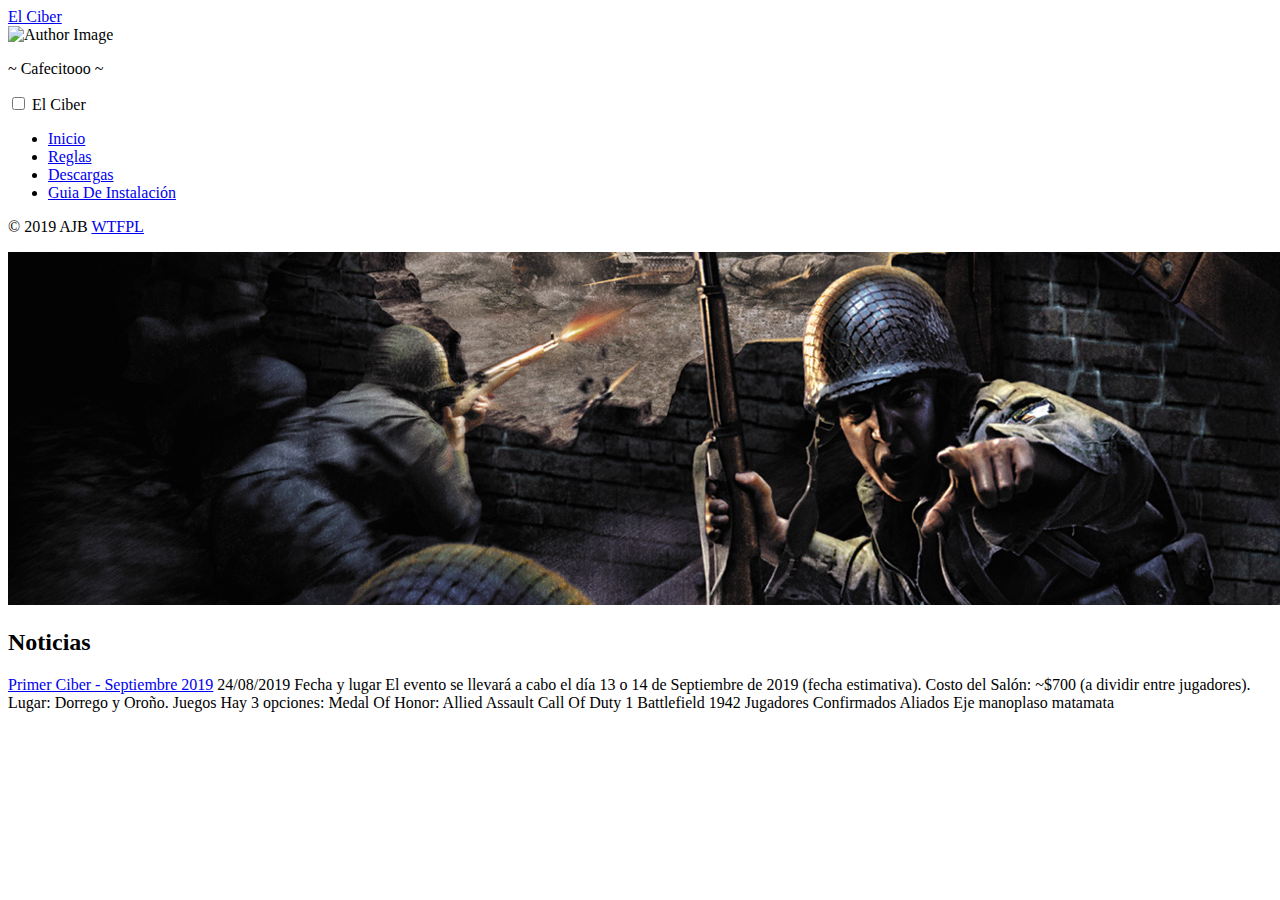
==== public/index.html @ 3b368d75 "auto build on commit" ====
<!DOCTYPE html>
<html lang="es">
    
  <head>
    <link href="https://gmpg.org/xfn/11" rel="profile">
    <meta charset="utf-8">
<meta http-equiv="X-UA-Compatible" content="IE=edge">
<meta http-equiv="Cache-Control" content="public" />
<!-- Enable responsiveness on mobile devices -->
<meta name="viewport" content="width=device-width, initial-scale=1.0, maximum-scale=1">
<meta name="generator" content="Hugo 0.57.2" />

    

<title>El Ciber</title>


<meta name="twitter:card" content="summary"/>
<meta name="twitter:title" content="sssaassasa Hugo"/>
<meta name="twitter:description" content="~ A llorar a la iglesia ~ "/>

<meta property="og:title" content="sssaassasa Hugo" />
<meta property="og:description" content="~ A llorar a la iglesia ~ " />
<meta property="og:type" content="website" />
<meta property="og:url" content="http://example.org/" />

<meta property="og:updated_time" content="2014-04-09T00:00:00+00:00" /><meta property="og:site_name" content="Title" />


    


<link rel="stylesheet" href="https://cdnjs.cloudflare.com/ajax/libs/highlight.js/9.12.0/styles/github.min.css">








<link rel="stylesheet" href="/scss/hyde-hyde.9181f25ed2263aeb878ec6f8a84f10c4ebb16150000fca8767308880bdde5ca0.css" integrity="sha256-kYHyXtImOuuHjsb4qE8QxOuxYVAAD8qHZzCIgL3eXKA=">


<link rel="stylesheet" href="/scss/print.2744dcbf8a0b2e74f8a50e4b34e5f441be7cf93cc7de27029121c6a09f9e77bc.css" integrity="sha256-J0Tcv4oLLnT4pQ5LNOX0Qb58&#43;TzH3icCkSHGoJ&#43;ed7w=" media="print">



    <!-- HTML5 shim and Respond.js for IE8 support of HTML5 elements and media queries -->
    <!--[if lt IE 9]>
    <script src="https://oss.maxcdn.com/html5shiv/3.7.3/html5shiv.min.js"></script>
    <script src="https://oss.maxcdn.com/respond/1.4.2/respond.min.js"></script>
    <![endif]-->
    <!-- Icons -->
    <link rel="apple-touch-icon-precomposed" sizes="144x144" href="/apple-touch-icon-144-precomposed.png">
    <link rel="shortcut icon" href="/favicon.png">
    <link rel="alternate" type="application/rss+xml" href="http://example.org/index.xml" title="El Ciber" />

</head>

  

    <body class=" ">
    


<div class="sidebar">
  <div class="container ">
    <div class="sidebar-about">
      <span class="site__title">
        <a href="http://example.org/">El Ciber</a>
      </span>
      
        
        
        
        <div class="author-image">
          <img src="http://example.org/img/cod02.png" alt="Author Image" class="img--circle img--headshot element--center">
        </div>
        
      
      
      <p class="site__description" id='subtitle'>
        
        
        asdads

    
            
      </p>
    </div>
    <div class="collapsible-menu">
      <input type="checkbox" id="menuToggle">
      <label for="menuToggle">El Ciber</label>
      <div class="menu-content">
        <div>
	<ul class="sidebar-nav">
		 
		 
			 
				<li>
					<a href="/">
						<span>Inicio</span>
					</a>
				</li>
			 
		 
			 
				<li>
					<a href="/reglas/">
						<span>Reglas</span>
					</a>
				</li>
			 
		 
			 
				<li>
					<a href="/descargas/">
						<span>Descargas</span>
					</a>
				</li>
			 
		 
			 
				<li>
					<a href="/guia-de-instalacion/">
						<span>Guia De Instalación</span>
					</a>
				</li>
			 
		
	</ul>
</div>

        <section class="social">
	
	
	
	
	
	
	
	
	
	
	
	
	
	
	
	
</section>

      </div>
    </div>
    
<div class="copyright">
  &copy; 2019 AJB
  
    <a href="http://www.wtfpl.net/">WTFPL</a>
  
</div>



  </div>
</div>

<script>
    let subtitles = [
      "A llorar a la iglesia",
      "A mamarla",
      "Puto el que lee",
      "Ez",
      "Calentitos los panchos",
      "2 x 1 peso",
      "Con perdon de las damas",
      "Isabel!",
      "Cafecitooo"
    ];

    let sub = "~ ";
    sub += subtitles[Math.floor(Math.random() * subtitles.length)];
    sub += " ~"
    document.getElementById('subtitle').innerHTML = sub   
</script>
        <div class="content container">
            
  <div class="post-list">
    <p><img src="img/cod03.png" alt="saass" /></p>

    <h2>Noticias</h2>
    
    
      
        
      
      <div class="post-list__item">
        <span class="item__title--big">
          <a href="/post/primer-ciber-septiembre-2019/" >Primer Ciber -  Septiembre 2019</a>
        </span>
        <span class="item__date">
          24/08/2019
        </span>
        <span >
        
         Fecha y lugar El evento se llevará a cabo el día 13 o 14 de Septiembre de 2019 (fecha estimativa).
Costo del Salón: ~$700 (a dividir entre jugadores).
Lugar: Dorrego y Oroño.
  Juegos Hay 3 opciones:
 Medal Of Honor: Allied Assault
 Call Of Duty 1 Battlefield 1942  Jugadores Confirmados    Aliados Eje     manoplaso matamata    
        
        </span>
        
        </div>
        
     
  </div>
  


        </div>
        
  
  <script defer src="https://use.fontawesome.com/releases/v5.5.0/js/all.js" integrity="sha384-GqVMZRt5Gn7tB9D9q7ONtcp4gtHIUEW/yG7h98J7IpE3kpi+srfFyyB/04OV6pG0" crossorigin="anonymous"></script>


    </body>
</html>
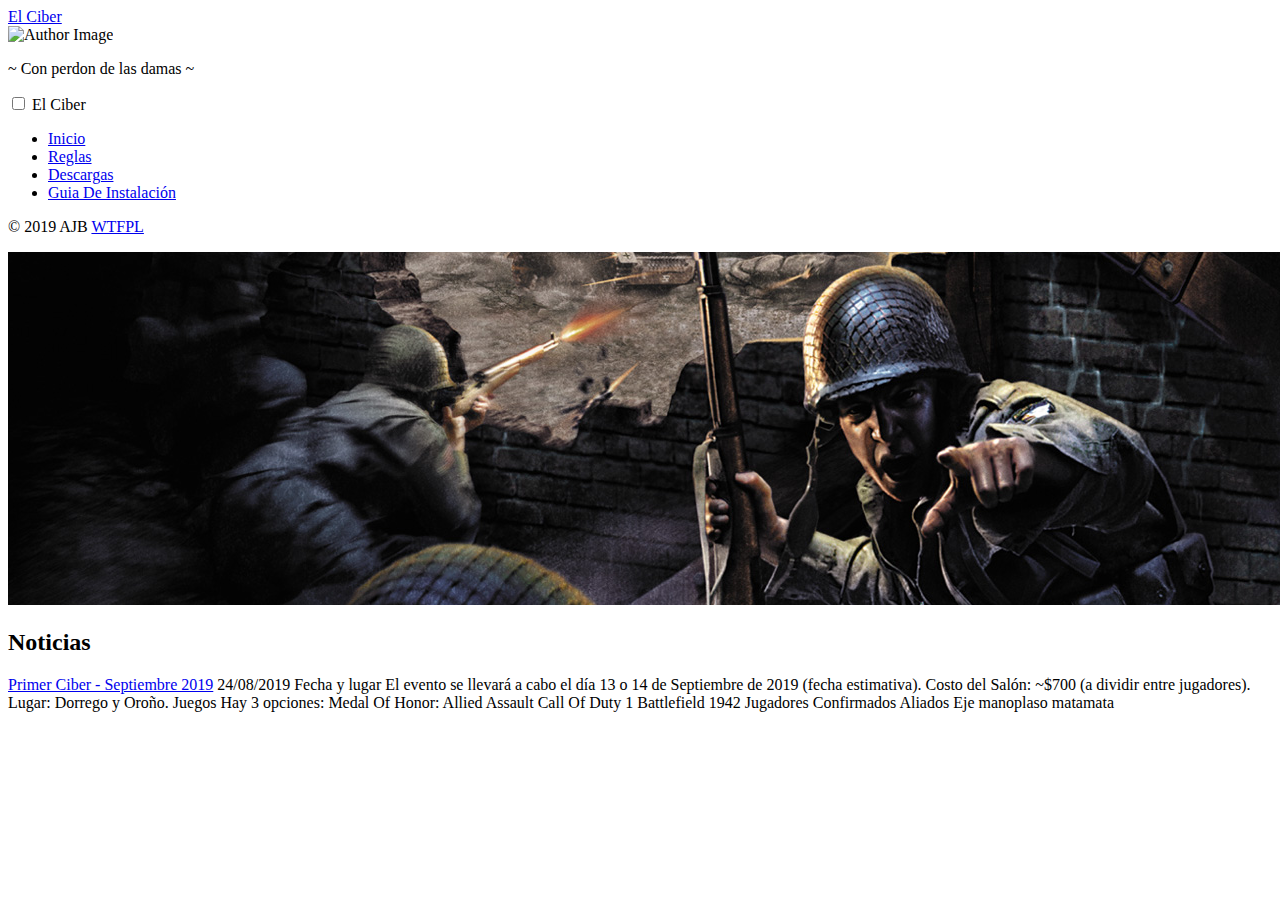
==== commit 2d686ac2: "fix url" ====
--- a/public/index.html
+++ b/public/index.html
@@ -22,7 +22,7 @@
 <meta property="og:title" content="sssaassasa Hugo" />
 <meta property="og:description" content="~ A llorar a la iglesia ~ " />
 <meta property="og:type" content="website" />
-<meta property="og:url" content="http://example.org/" />
+<meta property="og:url" content="https://elciber.ga/" />
 
 <meta property="og:updated_time" content="2014-04-09T00:00:00+00:00" /><meta property="og:site_name" content="Title" />
 
@@ -54,7 +54,7 @@
     <!-- Icons -->
     <link rel="apple-touch-icon-precomposed" sizes="144x144" href="/apple-touch-icon-144-precomposed.png">
     <link rel="shortcut icon" href="/favicon.png">
-    <link rel="alternate" type="application/rss+xml" href="http://example.org/index.xml" title="El Ciber" />
+    <link rel="alternate" type="application/rss+xml" href="https://elciber.ga/index.xml" title="El Ciber" />
 
 </head>
 
@@ -68,14 +68,14 @@
   <div class="container ">
     <div class="sidebar-about">
       <span class="site__title">
-        <a href="http://example.org/">El Ciber</a>
+        <a href="https://elciber.ga">El Ciber</a>
       </span>
       
         
         
         
         <div class="author-image">
-          <img src="http://example.org/img/cod02.png" alt="Author Image" class="img--circle img--headshot element--center">
+          <img src="https://elciber.gaimg/cod02.png" alt="Author Image" class="img--circle img--headshot element--center">
         </div>
         
       
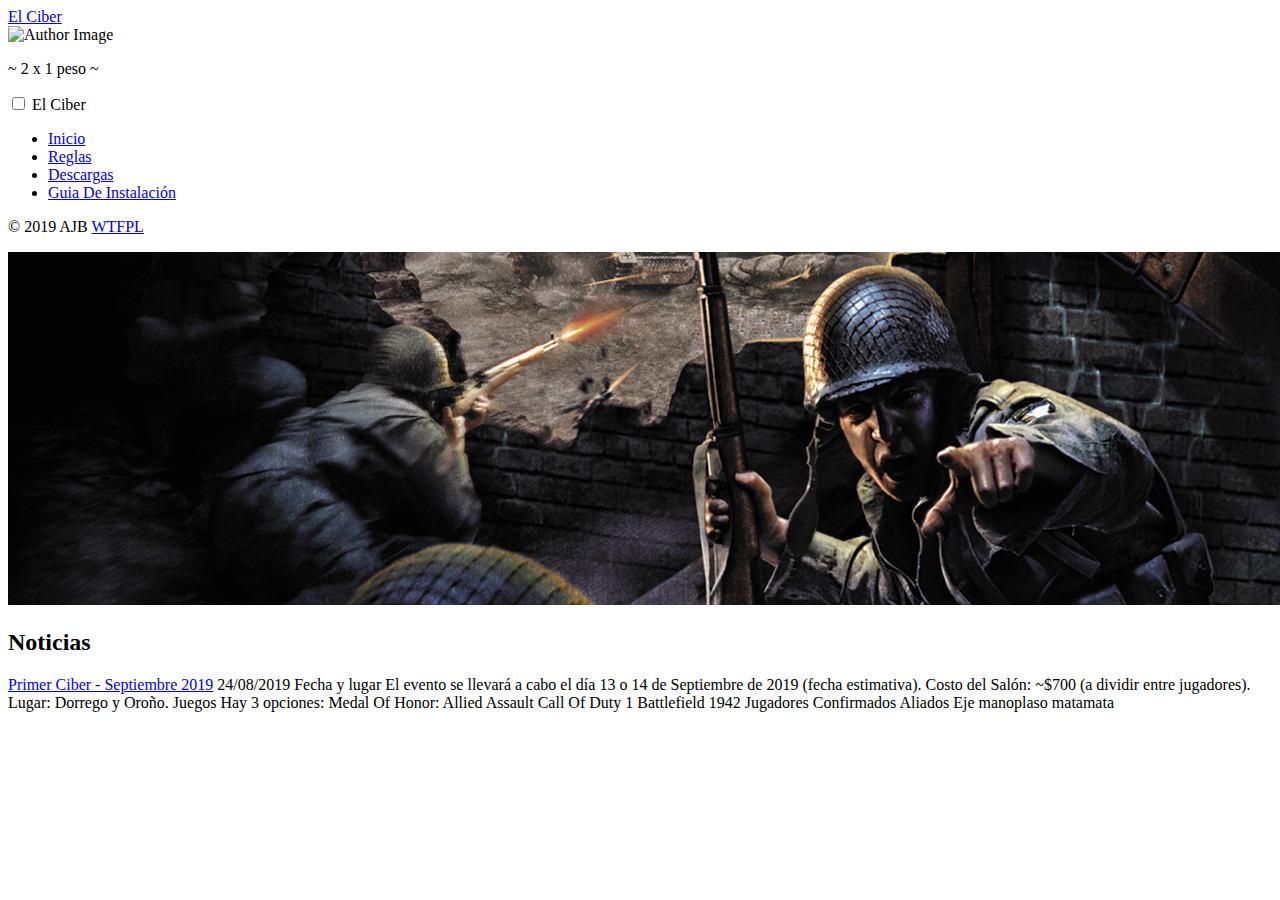
==== commit 1c4fb68b: "add slash" ====
--- a/public/index.html
+++ b/public/index.html
@@ -68,14 +68,14 @@
   <div class="container ">
     <div class="sidebar-about">
       <span class="site__title">
-        <a href="https://elciber.ga">El Ciber</a>
+        <a href="https://elciber.ga/">El Ciber</a>
       </span>
       
         
         
         
         <div class="author-image">
-          <img src="https://elciber.gaimg/cod02.png" alt="Author Image" class="img--circle img--headshot element--center">
+          <img src="https://elciber.ga/img/cod02.png" alt="Author Image" class="img--circle img--headshot element--center">
         </div>
         
       
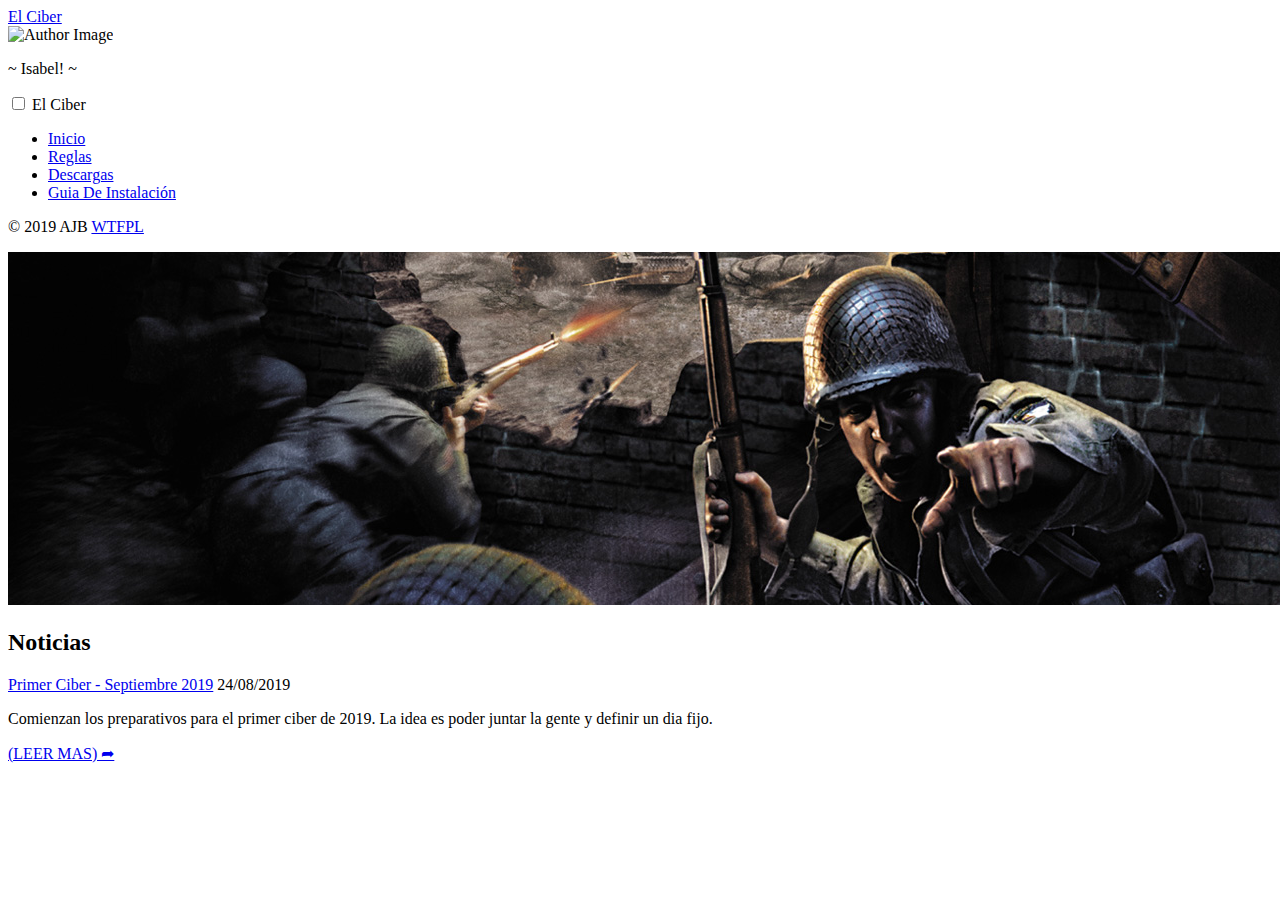
==== commit f0ea34eb: "summary" ====
--- a/public/index.html
+++ b/public/index.html
@@ -202,16 +202,13 @@
         <span class="item__date">
           24/08/2019
         </span>
-        <span >
-        
-         Fecha y lugar El evento se llevará a cabo el día 13 o 14 de Septiembre de 2019 (fecha estimativa).
-Costo del Salón: ~$700 (a dividir entre jugadores).
-Lugar: Dorrego y Oroño.
-  Juegos Hay 3 opciones:
- Medal Of Honor: Allied Assault
- Call Of Duty 1 Battlefield 1942  Jugadores Confirmados    Aliados Eje     manoplaso matamata    
-        
-        </span>
+        <div >
+        
+        <p>Comienzan los preparativos para el primer ciber de 2019. La idea es poder juntar la gente y definir un dia fijo.</p>
+        
+        </div>
+        
+          <a class="read-more-symbol" href="/post/primer-ciber-septiembre-2019/">(LEER MAS) ➦</a>
         
         </div>
         
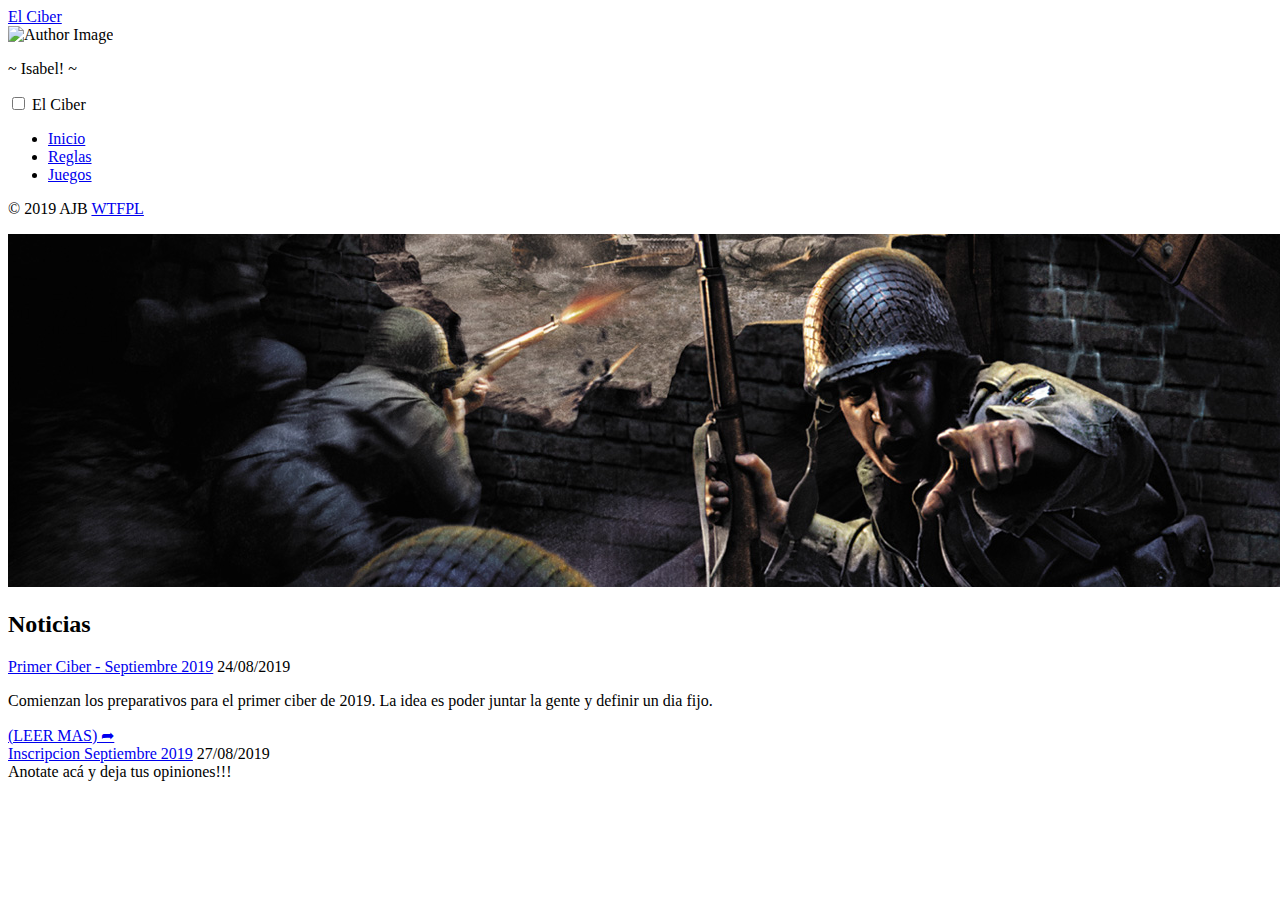
==== commit f5547710: "juegos" ====
--- a/public/index.html
+++ b/public/index.html
@@ -115,16 +115,8 @@
 		 
 			 
 				<li>
-					<a href="/descargas/">
-						<span>Descargas</span>
-					</a>
-				</li>
-			 
-		 
-			 
-				<li>
-					<a href="/guia-de-instalacion/">
-						<span>Guia De Instalación</span>
+					<a href="/juegos/">
+						<span>Juegos</span>
 					</a>
 				</li>
 			 
@@ -213,6 +205,25 @@
         </div>
         
      
+      
+        
+      
+      <div class="post-list__item">
+        <span class="item__title--big">
+          <a href="/post/inscripcion-septiembre-2019/" >Inscripcion Septiembre 2019</a>
+        </span>
+        <span class="item__date">
+          27/08/2019
+        </span>
+        <div >
+        
+        Anotate acá y deja tus opiniones!!!
+        
+        </div>
+        
+        </div>
+        
+     
   </div>
   
 
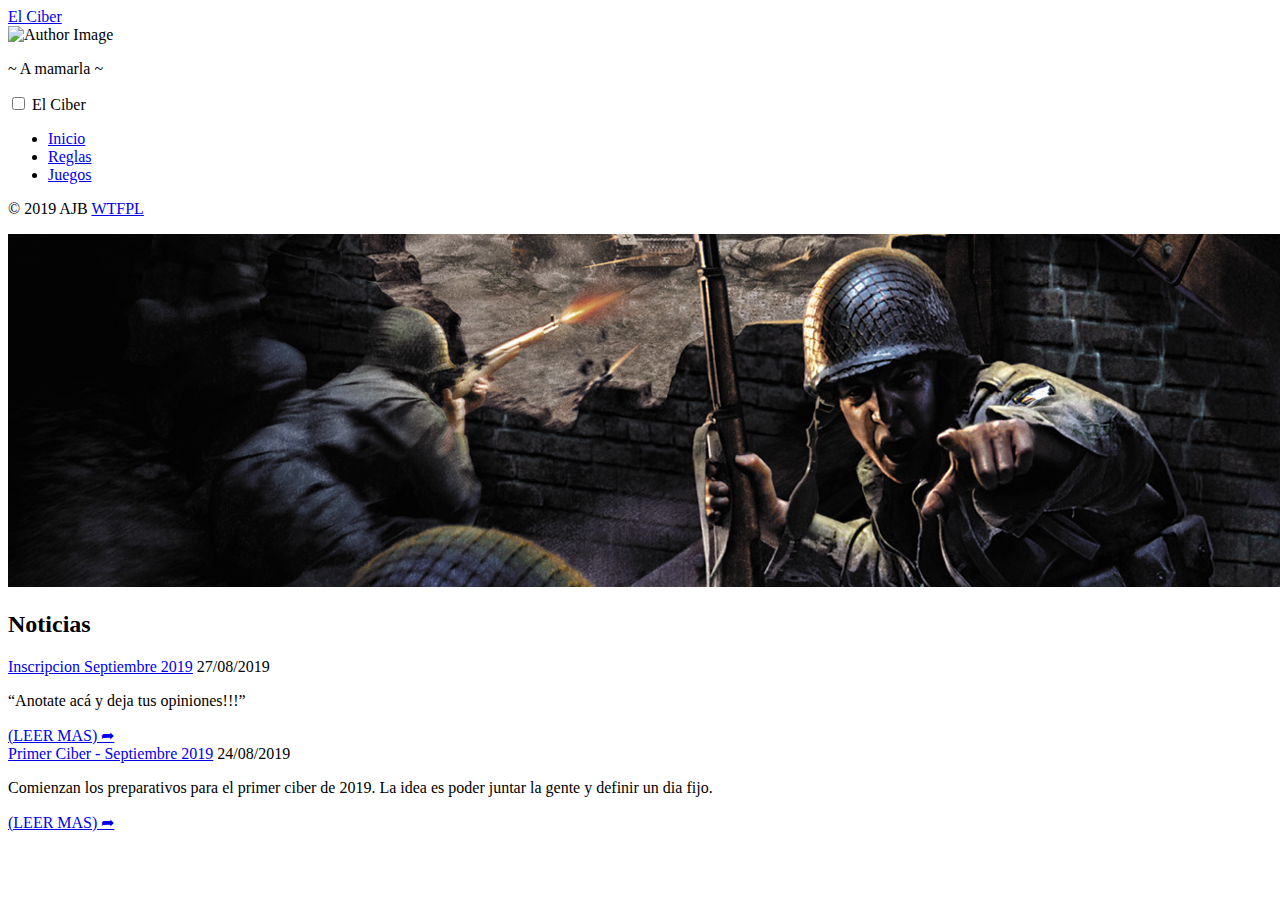
==== commit bd225aa9: "build" ====
--- a/public/index.html
+++ b/public/index.html
@@ -189,6 +189,27 @@
       
       <div class="post-list__item">
         <span class="item__title--big">
+          <a href="/post/inscripcion-septiembre-2019/" >Inscripcion Septiembre 2019</a>
+        </span>
+        <span class="item__date">
+          27/08/2019
+        </span>
+        <div >
+        
+        <p>&ldquo;Anotate acá y deja tus opiniones!!!&rdquo;</p>
+        
+        </div>
+        
+          <a class="read-more-symbol" href="/post/inscripcion-septiembre-2019/">(LEER MAS) ➦</a>
+        
+        </div>
+        
+     
+      
+        
+      
+      <div class="post-list__item">
+        <span class="item__title--big">
           <a href="/post/primer-ciber-septiembre-2019/" >Primer Ciber -  Septiembre 2019</a>
         </span>
         <span class="item__date">
@@ -205,25 +226,6 @@
         </div>
         
      
-      
-        
-      
-      <div class="post-list__item">
-        <span class="item__title--big">
-          <a href="/post/inscripcion-septiembre-2019/" >Inscripcion Septiembre 2019</a>
-        </span>
-        <span class="item__date">
-          27/08/2019
-        </span>
-        <div >
-        
-        Anotate acá y deja tus opiniones!!!
-        
-        </div>
-        
-        </div>
-        
-     
   </div>
   
 
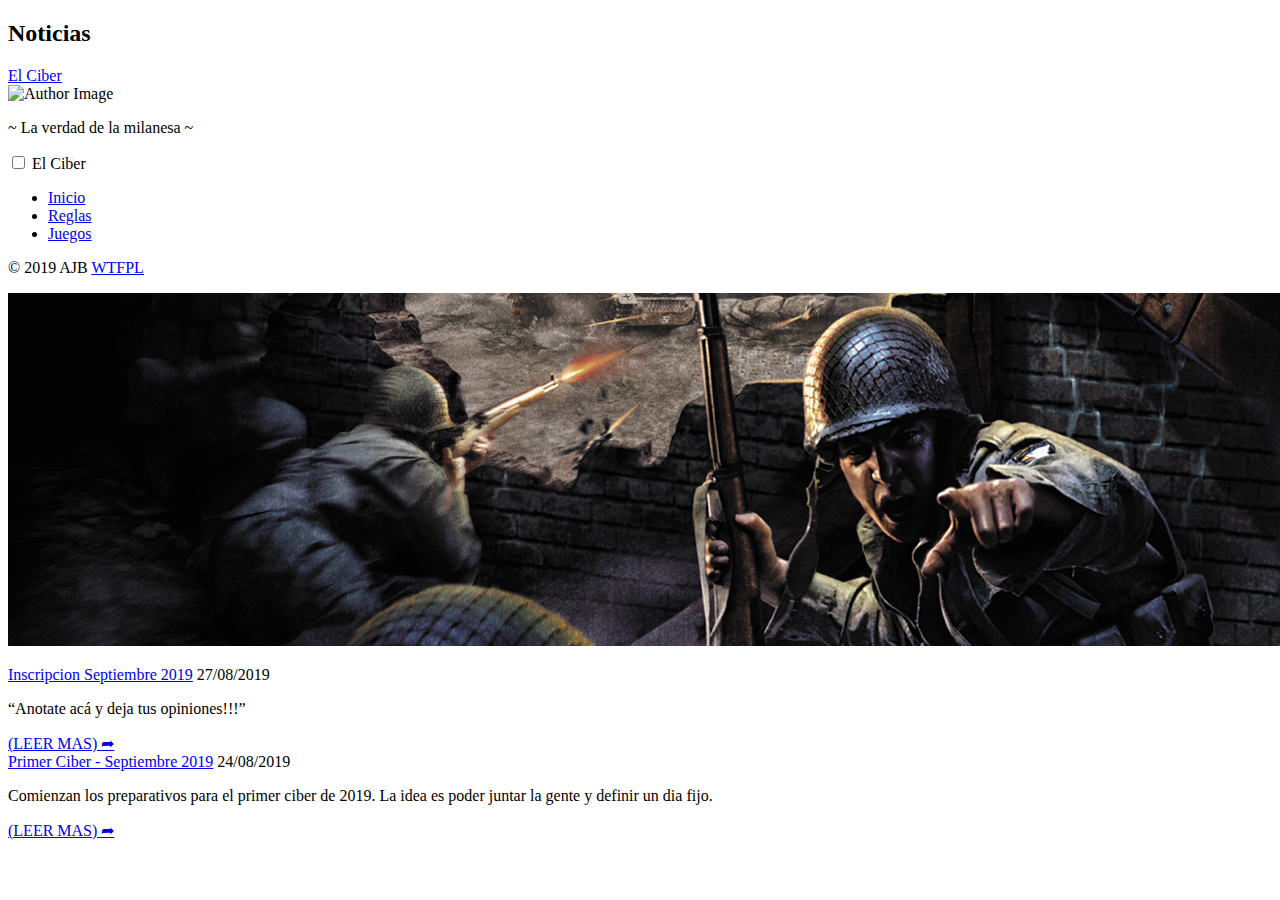
==== commit 24b44808: "a" ====
--- a/public/index.html
+++ b/public/index.html
@@ -1,6 +1,7 @@
 <!DOCTYPE html>
 <html lang="es">
     
+<h2>Noticias</h2>
   <head>
     <link href="https://gmpg.org/xfn/11" rel="profile">
     <meta charset="utf-8">
@@ -58,7 +59,6 @@
 
 </head>
 
-  
 
     <body class=" ">
     
@@ -168,7 +168,8 @@
       "2 x 1 peso",
       "Con perdon de las damas",
       "Isabel!",
-      "Cafecitooo"
+      "Cafecitooo",
+      "La verdad de la milanesa"
     ];
 
     let sub = "~ ";
@@ -181,7 +182,6 @@
   <div class="post-list">
     <p><img src="img/cod03.png" alt="saass" /></p>
 
-    <h2>Noticias</h2>
     
     
       
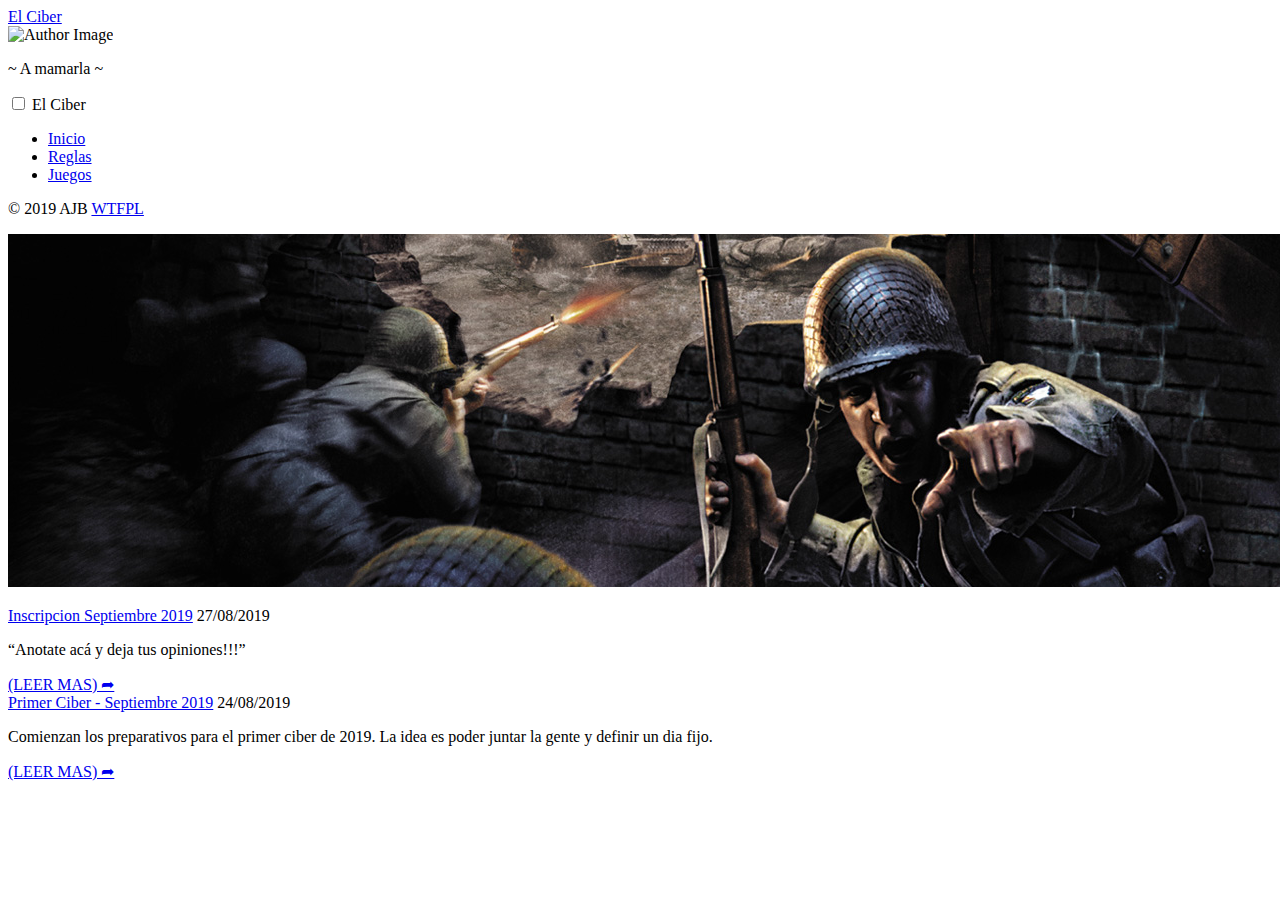
==== commit 8a67f8ea: "build" ====
--- a/public/index.html
+++ b/public/index.html
@@ -1,7 +1,6 @@
 <!DOCTYPE html>
 <html lang="es">
     
-<h2>Noticias</h2>
   <head>
     <link href="https://gmpg.org/xfn/11" rel="profile">
     <meta charset="utf-8">
@@ -169,7 +168,8 @@
       "Con perdon de las damas",
       "Isabel!",
       "Cafecitooo",
-      "La verdad de la milanesa"
+      "La verdad de la milanesa",
+      "A la grande le puse cuca",
     ];
 
     let sub = "~ ";
